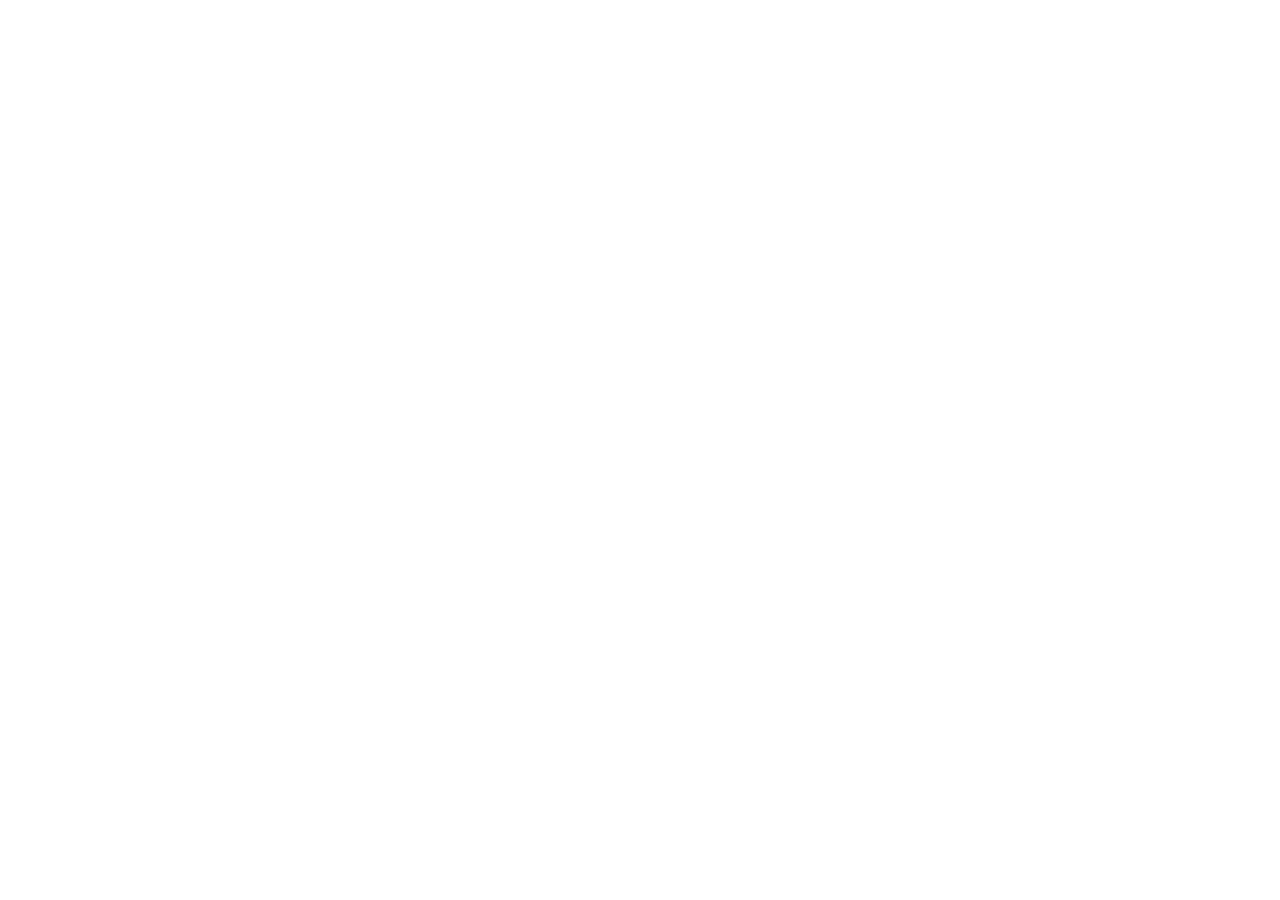
==== index.html @ 2021c781 "Initial commit" ====
<!DOCTYPE html>
<html lang="en">
<head>
    <meta charset="UTF-8">
    <meta name="viewport" content="width=device-width, initial-scale=1.0">
    <title>Demo JS</title>
</head>
<body>
    
</body>
</html>
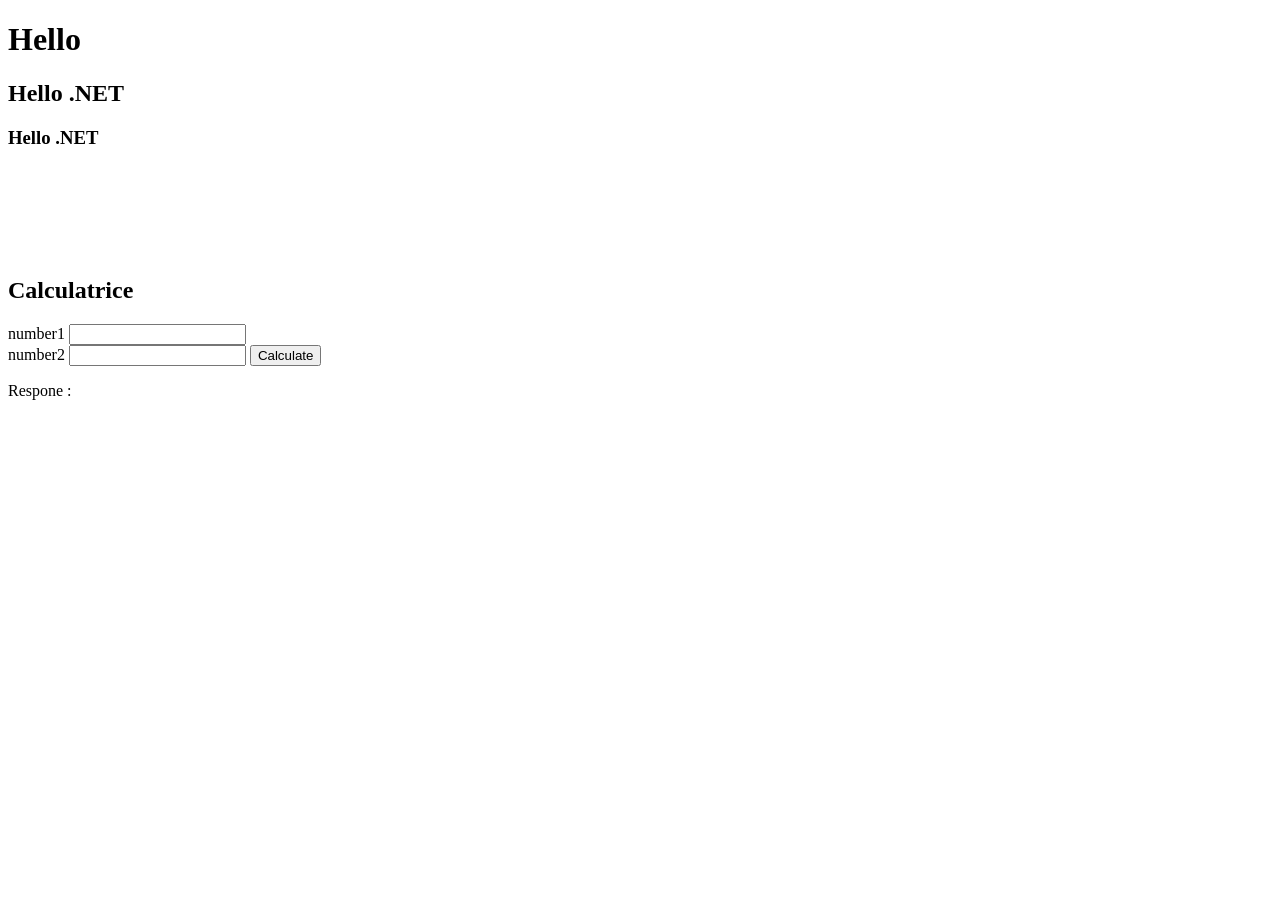
==== commit bf7df533: "demo 1 js" ====
--- a/index.html
+++ b/index.html
@@ -3,9 +3,28 @@
 <head>
     <meta charset="UTF-8">
     <meta name="viewport" content="width=device-width, initial-scale=1.0">
+    <script src="script.js" defer></script>
+    <link rel="stylesheet" href="styles.css">
     <title>Demo JS</title>
 </head>
 <body>
-    
+    <h1>Hello</h1>
+
+    <h2 id="hello">Hello .NET</h2>
+    <h3 class="helloClass">Hello .NET</h3>
+    <br><br><br><br><br>
+
+
+    <h2>Calculatrice</h2>
+
+    <label for="input1">number1</label>
+    <input type="number" name="" id="input1">
+
+    <br>
+
+    <label for="input2">number2</label>
+    <input type="number" name="" id="input2">
+    <button id="btn">Calculate</button>
+    <p id="response">Respone : </p>
 </body>
-</html>+</html>
--- a/styles.css
+++ b/styles.css
@@ -0,0 +1,3 @@
+.autre {
+    color: red;
+}
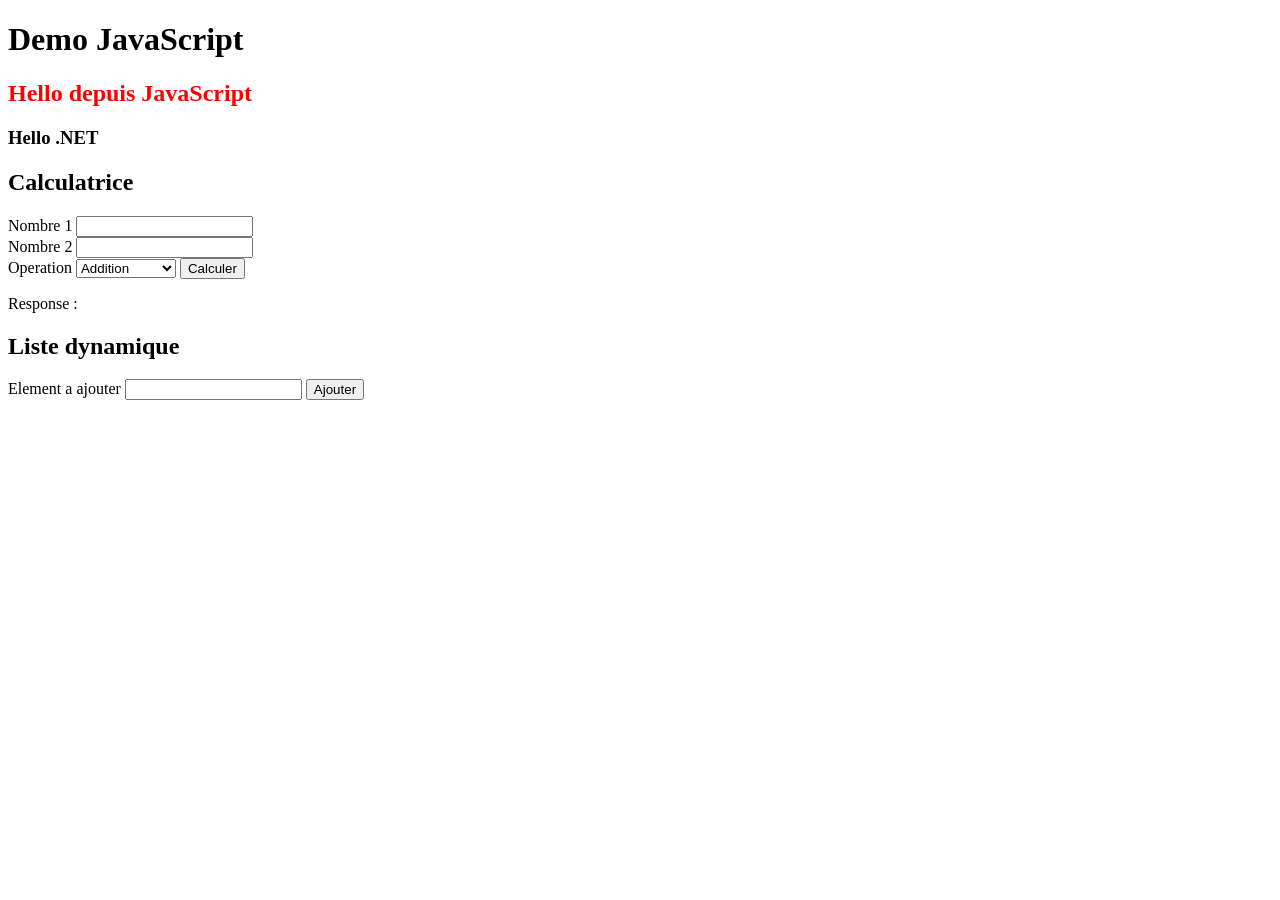
==== commit b52961ff: "add suite" ====
--- a/index.html
+++ b/index.html
@@ -1,5 +1,5 @@
 <!DOCTYPE html>
-<html lang="en">
+<html lang="fr">
 <head>
     <meta charset="UTF-8">
     <meta name="viewport" content="width=device-width, initial-scale=1.0">
@@ -8,23 +8,42 @@
     <title>Demo JS</title>
 </head>
 <body>
-    <h1>Hello</h1>
+    <h1 class="title color">Demo JavaScript</h1>
 
     <h2 id="hello">Hello .NET</h2>
     <h3 class="helloClass">Hello .NET</h3>
-    <br><br><br><br><br>
-
 
     <h2>Calculatrice</h2>
 
-    <label for="input1">number1</label>
+    <label for="input1">Nombre 1</label>
     <input type="number" name="" id="input1">
 
     <br>
 
-    <label for="input2">number2</label>
+    <label for="input2">Nombre 2</label>
     <input type="number" name="" id="input2">
-    <button id="btn">Calculate</button>
-    <p id="response">Respone : </p>
+
+    <br>
+
+    <label for="operator">Operation</label>
+    <select id="operator">
+        <option value="+">Addition</option>
+        <option value="-">Soustraction</option>
+        <option value="*">Multiplication</option>
+        <option value="/">Division</option>
+    </select>
+
+    <button id="btn">Calculer</button>
+    <p id="response">Response : </p>
+
+    <h2>Liste dynamique</h2>
+
+    <label for="itemInput">Element a ajouter</label>
+    <input type="text" id="itemInput">
+    <button id="addItemBtn">Ajouter</button>
+
+    <div id="parent">
+
+    </div>
 </body>
 </html>
